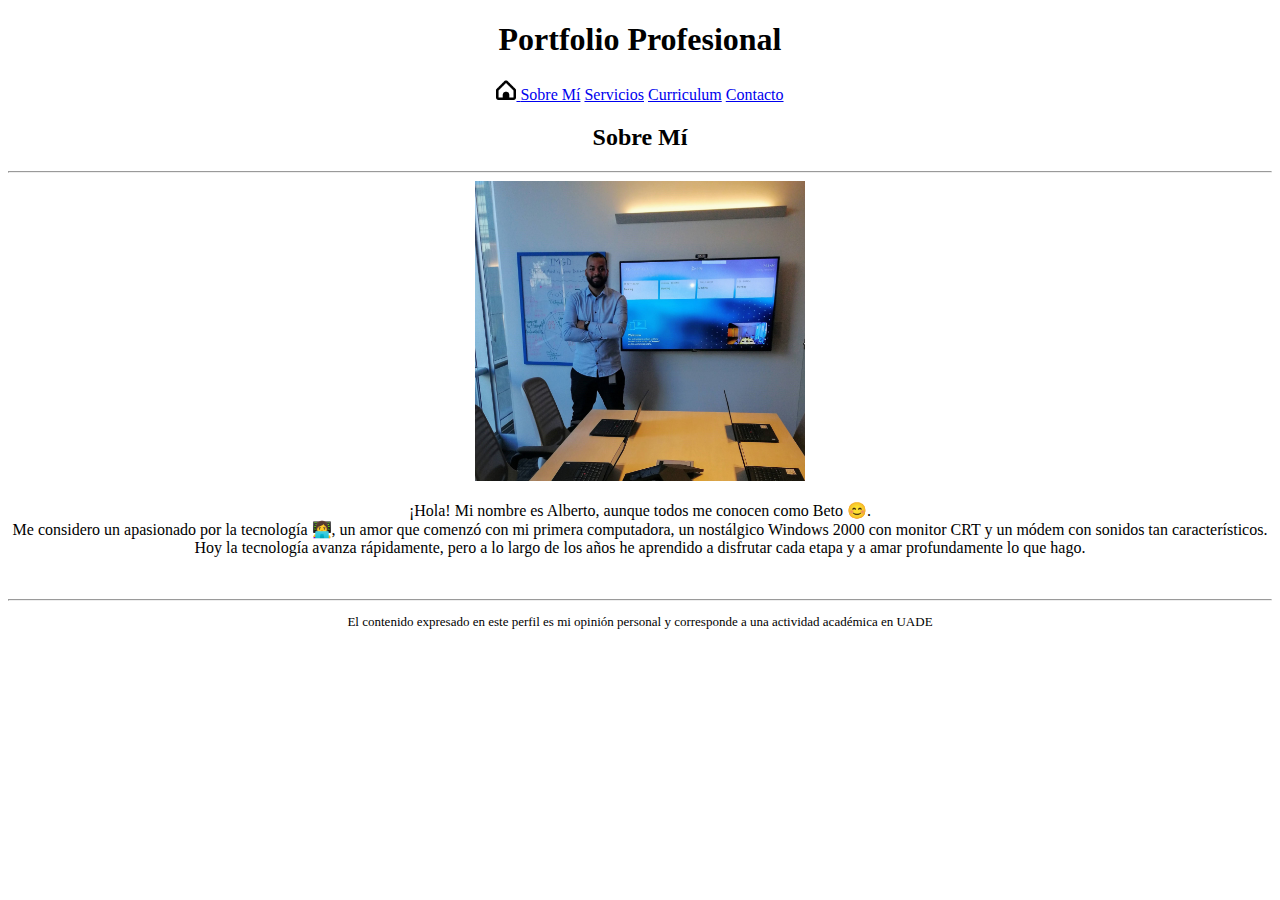
==== about.html @ 747f0351 "Version1" ====
<!DOCTYPE html>
<html lang="en">
<head>
    <meta charset="UTF-8">
    <meta name="viewport" content="width=device-width, initial-scale=1.0">
    <title> portfolio_profesional</title>

</head> 

<body>
    
    <header>
         
        <center> 
        <h1> Portfolio Profesional</h1>
            <li style="display:inline;"><a href="index.html"><img height="20" src="files/home.png" alt="home"> </a></li>
            <li style="display:inline;"><a href="about.html">Sobre Mí</a></li>
            <li style="display:inline;"><a href="services.html">Servicios</a></li>
            <li style="display:inline;"><a href= "resume.html">Curriculum</a></li>
            <li style="display:inline;"><a href= "contact.html">Contacto</a></li>
        <nav> 
        <h2> Sobre Mí</h2>
        <hr>
        <img height="300" src="img/photoabout.jpg" alt="Alberto Idrogo">
    
        <p>

       ¡Hola! Mi nombre es Alberto, aunque todos me conocen como Beto 😊. 
       <br> 
       Me considero un apasionado por la tecnología 👩‍💻, un amor que comenzó con mi primera computadora, un nostálgico Windows 2000 con monitor CRT y un módem con sonidos tan característicos.
       <br> 
       Hoy la tecnología avanza rápidamente, pero a lo largo de los años he aprendido a disfrutar cada etapa y a amar profundamente lo que hago.
       <br>
 
            </p>
        </nav>
        </center>
        
    </header>

</body>

<br>

<footer> 
    <hr>
    <center> 
    <p style="font-size: small;"> El contenido expresado en este perfil es mi opinión personal y corresponde a una actividad académica en UADE </p>
    </center>

</footer>
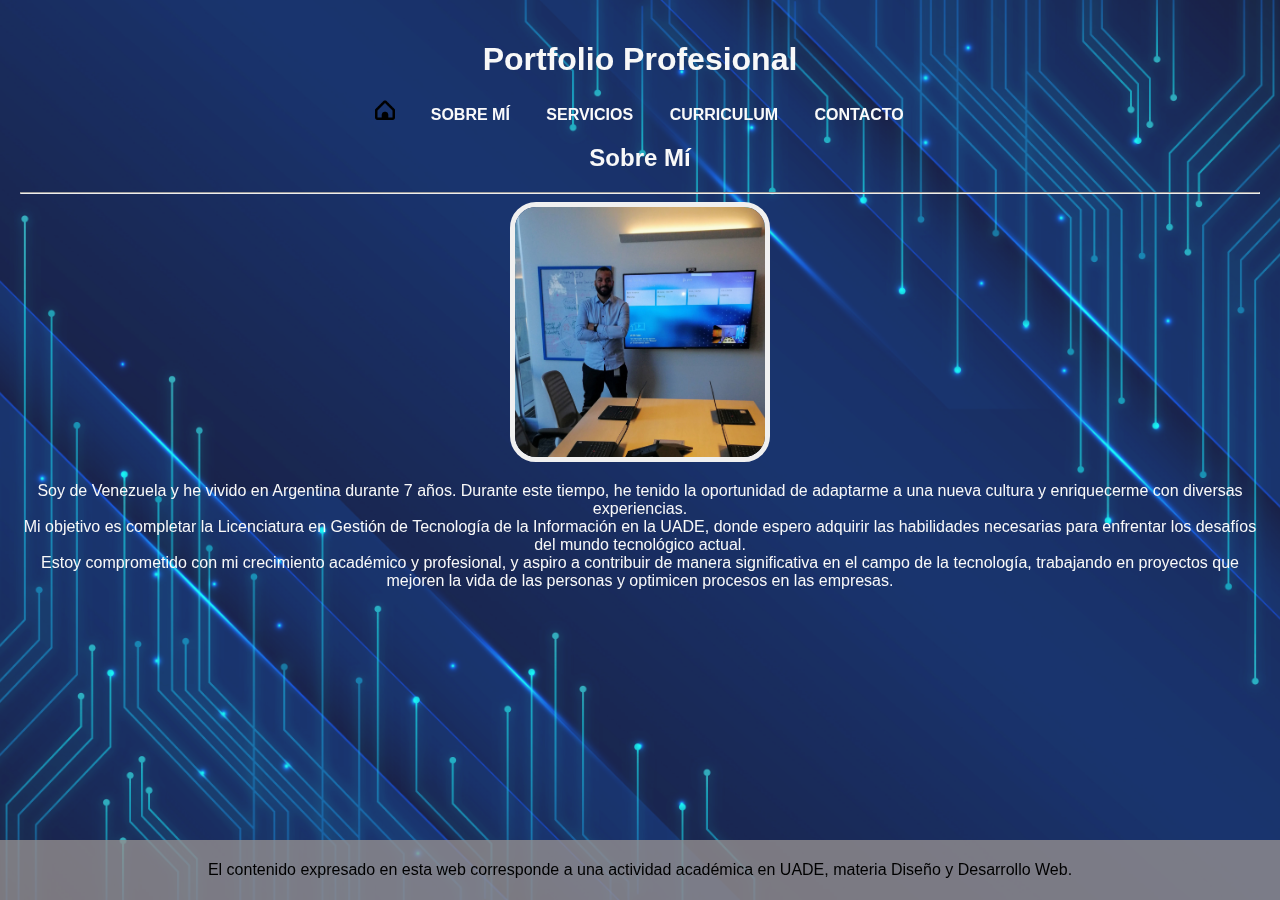
==== commit 65843991: "Version2" ====
--- a/about.html
+++ b/about.html
@@ -3,49 +3,39 @@
 <head>
     <meta charset="UTF-8">
     <meta name="viewport" content="width=device-width, initial-scale=1.0">
-    <title> portfolio_profesional</title>
-
+    <title>Portfolio Profesional</title>
+    <link rel="stylesheet" href="styles.css">
 </head> 
 
 <body>
-    
-    <header>
-         
-        <center> 
-        <h1> Portfolio Profesional</h1>
-            <li style="display:inline;"><a href="index.html"><img height="20" src="files/home.png" alt="home"> </a></li>
-            <li style="display:inline;"><a href="about.html">Sobre Mí</a></li>
-            <li style="display:inline;"><a href="services.html">Servicios</a></li>
-            <li style="display:inline;"><a href= "resume.html">Curriculum</a></li>
-            <li style="display:inline;"><a href= "contact.html">Contacto</a></li>
-        <nav> 
-        <h2> Sobre Mí</h2>
+    <div class="background"></div>
+
+    <div class="content">
+        <header>
+            
+                <h1>Portfolio Profesional</h1>
+                <nav>
+                    <li style="display:inline;"><a href="index.html"><img height="20" src="files/home.png" alt="home"></a></li>
+                    <li style="display:inline;"><a href="about.html" class="highlighted-link">Sobre Mí</a></li>
+                    <li style="display:inline;"><a href="services.html" class="highlighted-link">Servicios</a></li>
+                    <li style="display:inline;"><a href="resume.html" class="highlighted-link">Curriculum</a></li>
+                    <li style="display:inline;"><a href="contact.html" class="highlighted-link">Contacto</a></li>
+                </nav>
+           
+        </header>
+
+        <h2>Sobre Mí</h2>
         <hr>
-        <img height="300" src="img/photoabout.jpg" alt="Alberto Idrogo">
-    
+        <img class="fotoperfil" height="250" img height="300" src="img/photoabout.jpg" alt="Alberto Idrogo">
         <p>
+            Soy de Venezuela y he vivido en Argentina durante 7 años. Durante este tiempo, he tenido la oportunidad de adaptarme a una nueva cultura y enriquecerme con diversas experiencias. 
+            <br> Mi objetivo es completar la Licenciatura en Gestión de Tecnología de la Información en la UADE, donde espero adquirir las habilidades necesarias para enfrentar los desafíos del mundo tecnológico actual. 
+            <br> Estoy comprometido con mi crecimiento académico y profesional, y aspiro a contribuir de manera significativa en el campo de la tecnología, trabajando en proyectos que mejoren la vida de las personas y optimicen procesos en las empresas. 
+        </p>
+    </div>
 
-       ¡Hola! Mi nombre es Alberto, aunque todos me conocen como Beto 😊. 
-       <br> 
-       Me considero un apasionado por la tecnología 👩‍💻, un amor que comenzó con mi primera computadora, un nostálgico Windows 2000 con monitor CRT y un módem con sonidos tan característicos.
-       <br> 
-       Hoy la tecnología avanza rápidamente, pero a lo largo de los años he aprendido a disfrutar cada etapa y a amar profundamente lo que hago.
-       <br>
- 
-            </p>
-        </nav>
-        </center>
-        
-    </header>
-
+    <footer>
+        <p>El contenido expresado en esta web corresponde a una actividad académica en UADE, materia Diseño y Desarrollo Web.</p>
+    </footer>
 </body>
-
-<br>
-
-<footer> 
-    <hr>
-    <center> 
-    <p style="font-size: small;"> El contenido expresado en este perfil es mi opinión personal y corresponde a una actividad académica en UADE </p>
-    </center>
-
-</footer>
+</html>--- a/styles.css
+++ b/styles.css
@@ -0,0 +1,149 @@
+/* Estilos */
+
+html, body {
+    height: 100%;
+}
+
+body {
+    margin: 0;
+    height: 100%;
+    font-family: Arial, Helvetica, sans-serif;
+    display: flex;
+    flex-direction: column;
+}
+
+
+footer {
+    text-align: center;
+    padding: 5px 0;
+    background-color: rgba(148, 142, 142, 0.8);
+    position: relative;
+    margin-top: auto;
+    display: block;
+    unicode-bidi: isolate;
+}
+
+.background {
+    position: fixed;
+    top: 0;
+    left: 0;
+    width: 100%;
+    height: 100%;
+    background-image: url(img/fondoit.jpg);
+    background-size: cover;
+    background-position: center;
+    opacity: 0.9;
+    z-index: -1;
+}
+
+.content {
+    position: relative;
+    z-index: 1;
+    color: #f8f8f8;
+    padding: 20px;
+    text-align: center;
+    flex: 1;
+}
+
+.fotoperfil {
+    width: 250px;
+    height: 250px;
+    border-radius: 10%;
+    border: 5px solid #f0f0f0;
+    object-fit: cover;
+}
+
+/* Estilos para los enlaces destacados */
+.highlighted-link {
+    font-weight: bold;
+    color: #fafafa;
+    text-transform: uppercase;
+    font-size:medium;
+    padding: 1px;
+    border-bottom: 2px solid transparent;
+    transition: all 0.2s ease;
+}
+
+/* Efecto al pasar el ratón por encima */
+.highlighted-link:hover {
+    color: #00e1ff; 
+    border-bottom: 2px solid #ffffff;
+}
+
+/* Diseño Experiencia laboral*/
+
+.experiencia-laboral {
+    margin-top: 20px;
+}
+
+.trabajo {
+    margin-bottom: 30px;
+}
+
+.trabajo h3 {
+    font-size: 1.5em;
+    margin-bottom: 5px;
+    color: #007BFF;
+}
+
+.puesto {
+    font-style: italic;
+    font-size: 1.1em;
+    color: #979191;
+    margin-bottom: 5px;
+}
+
+.fecha {
+    font-weight: bold;
+    color: #979191;
+    margin-bottom: 10px;
+}
+
+ul {
+    list-style-type: disc;
+    margin-left: 20px;
+}
+
+ul li {
+    margin-bottom: 5px;
+}
+
+
+/* Diseño Contacto */
+.contact-links {
+    margin-top: 20px;
+}
+
+.contact-links a {
+    margin: 0 20px;
+}
+
+.contact-links img {
+    transition: transform 0.3s;
+}
+
+.contact-links img:hover {
+    transform: scale(1.5);
+}
+
+
+
+/* Estilos para el menú */
+nav {
+    list-style-type: none;
+    padding: 0; 
+}
+
+nav li {
+    display: inline; 
+    margin: 0 15px; 
+}
+
+nav a {
+    text-decoration: none; 
+    color: #007BFF;
+}
+
+nav a:hover {
+    text-decoration: underline; 
+}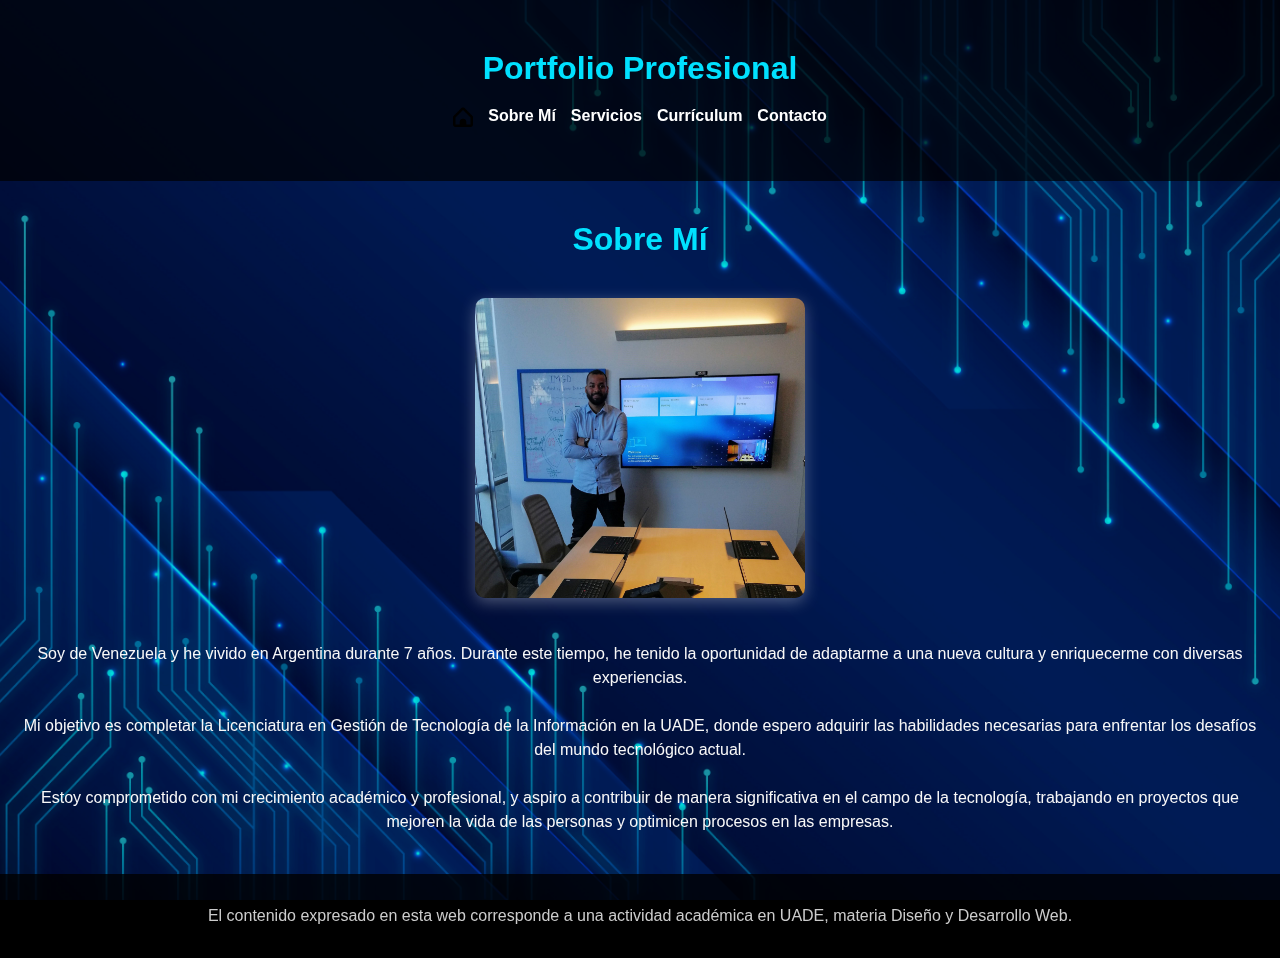
==== commit a036453c: "Add files via upload" ====
--- a/about.html
+++ b/about.html
@@ -1,40 +1,44 @@
 <!DOCTYPE html>
-<html lang="en">
+<html lang="es">
 <head>
     <meta charset="UTF-8">
     <meta name="viewport" content="width=device-width, initial-scale=1.0">
     <title>Portfolio Profesional</title>
     <link rel="stylesheet" href="styles.css">
-</head> 
-
+</head>
 <body>
     <div class="background"></div>
 
-    <div class="content">
-        <header>
-            
-                <h1>Portfolio Profesional</h1>
-                <nav>
-                    <li style="display:inline;"><a href="index.html"><img height="20" src="files/home.png" alt="home"></a></li>
-                    <li style="display:inline;"><a href="about.html" class="highlighted-link">Sobre Mí</a></li>
-                    <li style="display:inline;"><a href="services.html" class="highlighted-link">Servicios</a></li>
-                    <li style="display:inline;"><a href="resume.html" class="highlighted-link">Curriculum</a></li>
-                    <li style="display:inline;"><a href="contact.html" class="highlighted-link">Contacto</a></li>
-                </nav>
-           
-        </header>
+    <header class="header">
+        <div class="container">
+            <h1>Portfolio Profesional</h1>
+            <nav>
+                <ul class="menu">
+                    <li><a href="index.html"><img src="files/home.png" alt="Inicio" class="icon"></a></li>
+                    <li><a href="about.html">Sobre Mí</a></li>
+                    <li><a href="services.html">Servicios</a></li>
+                    <li><a href="resume.html">Currículum</a></li>
+                    <li><a href="contact.html">Contacto</a></li>
+                </ul>
+            </nav>
+        </div>
+    </header>
 
-        <h2>Sobre Mí</h2>
-        <hr>
-        <img class="fotoperfil" height="250" img height="300" src="img/photoabout.jpg" alt="Alberto Idrogo">
-        <p>
-            Soy de Venezuela y he vivido en Argentina durante 7 años. Durante este tiempo, he tenido la oportunidad de adaptarme a una nueva cultura y enriquecerme con diversas experiencias. 
-            <br> Mi objetivo es completar la Licenciatura en Gestión de Tecnología de la Información en la UADE, donde espero adquirir las habilidades necesarias para enfrentar los desafíos del mundo tecnológico actual. 
-            <br> Estoy comprometido con mi crecimiento académico y profesional, y aspiro a contribuir de manera significativa en el campo de la tecnología, trabajando en proyectos que mejoren la vida de las personas y optimicen procesos en las empresas. 
-        </p>
-    </div>
+    <main class="content">
+        <section class="about">
+            <h2>Sobre Mí</h2>
+            <div class="about-content">
+                <img class="service-image" src="img/photoabout.jpg" alt="Alberto Idrogo">
+                <p>
+                    Soy de Venezuela y he vivido en Argentina durante 7 años. Durante este tiempo, he tenido la oportunidad de adaptarme a una nueva cultura y enriquecerme con diversas experiencias. 
+                    <br><br> Mi objetivo es completar la Licenciatura en Gestión de Tecnología de la Información en la UADE, donde espero adquirir las habilidades necesarias para enfrentar los desafíos del mundo tecnológico actual. 
+                    <br><br> Estoy comprometido con mi crecimiento académico y profesional, y aspiro a contribuir de manera significativa en el campo de la tecnología, trabajando en proyectos que mejoren la vida de las personas y optimicen procesos en las empresas.
+                </p>
+            </div>
+        </section>
+    </main>
 
-    <footer>
+    <footer class="footer">
         <p>El contenido expresado en esta web corresponde a una actividad académica en UADE, materia Diseño y Desarrollo Web.</p>
     </footer>
 </body>
--- a/styles.css
+++ b/styles.css
@@ -1,26 +1,16 @@
-/* Estilos */
-
+/* Estilo General */
 html, body {
+    margin: 0;
+    padding: 0;
     height: 100%;
+    font-family: 'Candara', 'Helvetica', sans-serif;
+    color: #f8f8f8;
 }
 
 body {
-    margin: 0;
-    height: 100%;
-    font-family: Arial, Helvetica, sans-serif;
     display: flex;
     flex-direction: column;
-}
-
-
-footer {
-    text-align: center;
-    padding: 5px 0;
-    background-color: rgba(148, 142, 142, 0.8);
-    position: relative;
-    margin-top: auto;
-    display: block;
-    unicode-bidi: isolate;
+    background-color: #000; /* Fallback para la imagen */
 }
 
 .background {
@@ -29,51 +19,123 @@
     left: 0;
     width: 100%;
     height: 100%;
-    background-image: url(img/fondoit.jpg);
+    background-image: url('img/fondoit.jpg'); /* Cambiar por la imagen correcta */
     background-size: cover;
     background-position: center;
     opacity: 0.9;
     z-index: -1;
 }
 
-.content {
-    position: relative;
-    z-index: 1;
-    color: #f8f8f8;
+.container {
+    max-width: 1200px;
+    margin: auto;
     padding: 20px;
-    text-align: center;
-    flex: 1;
 }
 
-.fotoperfil {
-    width: 250px;
-    height: 250px;
-    border-radius: 10%;
-    border: 5px solid #f0f0f0;
-    object-fit: cover;
+.content {
+    text-align: center;
+    padding: 20px;
+    z-index: 1;
 }
 
-/* Estilos para los enlaces destacados */
-.highlighted-link {
-    font-weight: bold;
-    color: #fafafa;
-    text-transform: uppercase;
-    font-size:medium;
-    padding: 1px;
-    border-bottom: 2px solid transparent;
-    transition: all 0.2s ease;
+/* Encabezado y Navegación */
+.header {
+    background: rgba(0, 0, 0, 0.7);
+    padding: 10px 20px;
+    text-align: center;
+    color: #fff;
 }
 
-/* Efecto al pasar el ratón por encima */
-.highlighted-link:hover {
-    color: #00e1ff; 
-    border-bottom: 2px solid #ffffff;
+.menu {
+    list-style: none;
+    padding: 0;
+    margin: 10px 0;
+    display: flex;
+    justify-content: center;
+    gap: 15px;
 }
 
-/* Diseño Experiencia laboral*/
+.menu li {
+    display: inline;
+}
 
+.menu a {
+    text-decoration: none;
+    color: #fff;
+    font-weight: bold;
+    transition: color 0.3s ease;
+}
+
+.menu a:hover {
+    color: #00e1ff;
+}
+
+.icon {
+    width: 20px;
+    height: auto;
+}
+
+/* Sección Sobre Mí */
+.fotoperfil {
+    width: 150px; /* Tamaño pequeño */
+    height: 150px;
+    border-radius: 50%; /* Hace que sea circular */
+    border: 3px solid #f0f0f0;
+    object-fit: cover;
+    margin: 20px auto;
+}
+
+/* Estilos Generales de Texto */
+h1, h2 {
+    font-size: 2rem;
+    margin: 20px 0;
+    color: #00e1ff;
+}
+
+p {
+    font-size: 1rem;
+    line-height: 1.5;
+    margin: 20px auto;
+}
+
+/* Sección Currículum */
+.contact-links, .resume-links {
+    display: flex;
+    justify-content: center;
+    gap: 30px;
+    margin: 20px 0;
+}
+
+.contact-icon, .resume-icon {
+    height: 100px; /* Tamaño base */
+    width: auto;
+    transition: transform 0.3s ease;
+    border-radius: 10px;
+}
+
+.linkedin-icon {
+    height: 160px; /* Tamaño especial para LinkedIn */
+}
+
+.contact-icon:hover, .resume-icon:hover {
+    transform: scale(1.2);
+    box-shadow: 0 4px 15px rgba(255, 255, 255, 0.5);
+}
+
+/* Sección Servicios */
+.service-image {
+    height: 300px;
+    width: auto;
+    margin: 20px 0;
+    border-radius: 10px;
+    box-shadow: 0 4px 15px rgba(255, 255, 255, 0.3);
+}
+
+/* Sección Experiencia Laboral */
 .experiencia-laboral {
-    margin-top: 20px;
+    margin: 30px auto;
+    text-align: left;
+    max-width: 800px;
 }
 
 .trabajo {
@@ -81,69 +143,38 @@
 }
 
 .trabajo h3 {
-    font-size: 1.5em;
-    margin-bottom: 5px;
-    color: #007BFF;
+    font-size: 1.5rem;
+    color: #00e1ff;
 }
 
 .puesto {
     font-style: italic;
-    font-size: 1.1em;
-    color: #979191;
-    margin-bottom: 5px;
+    font-size: 1.2rem;
+    color: #cccccc;
 }
 
 .fecha {
     font-weight: bold;
-    color: #979191;
+    color: #aaaaaa;
     margin-bottom: 10px;
 }
 
 ul {
-    list-style-type: disc;
+    list-style: disc;
     margin-left: 20px;
+    color: #f8f8f8;
 }
 
 ul li {
-    margin-bottom: 5px;
+    margin-bottom: 10px;
 }
 
-
-/* Diseño Contacto */
-.contact-links {
-    margin-top: 20px;
+/* Footer */
+.footer {
+    text-align: center;
+    padding: 10px 0;
+    background-color: rgba(0, 0, 0, 0.8);
+    color: #ccc;
+    font-size: 0.9rem;
+    margin-top: auto;
 }
-
-.contact-links a {
-    margin: 0 20px;
-}
-
-.contact-links img {
-    transition: transform 0.3s;
-}
-
-.contact-links img:hover {
-    transform: scale(1.5);
-}
-
-
-
-/* Estilos para el menú */
-nav {
-    list-style-type: none;
-    padding: 0; 
-}
-
-nav li {
-    display: inline; 
-    margin: 0 15px; 
-}
-
-nav a {
-    text-decoration: none; 
-    color: #007BFF;
-}
-
-nav a:hover {
-    text-decoration: underline; 
-}